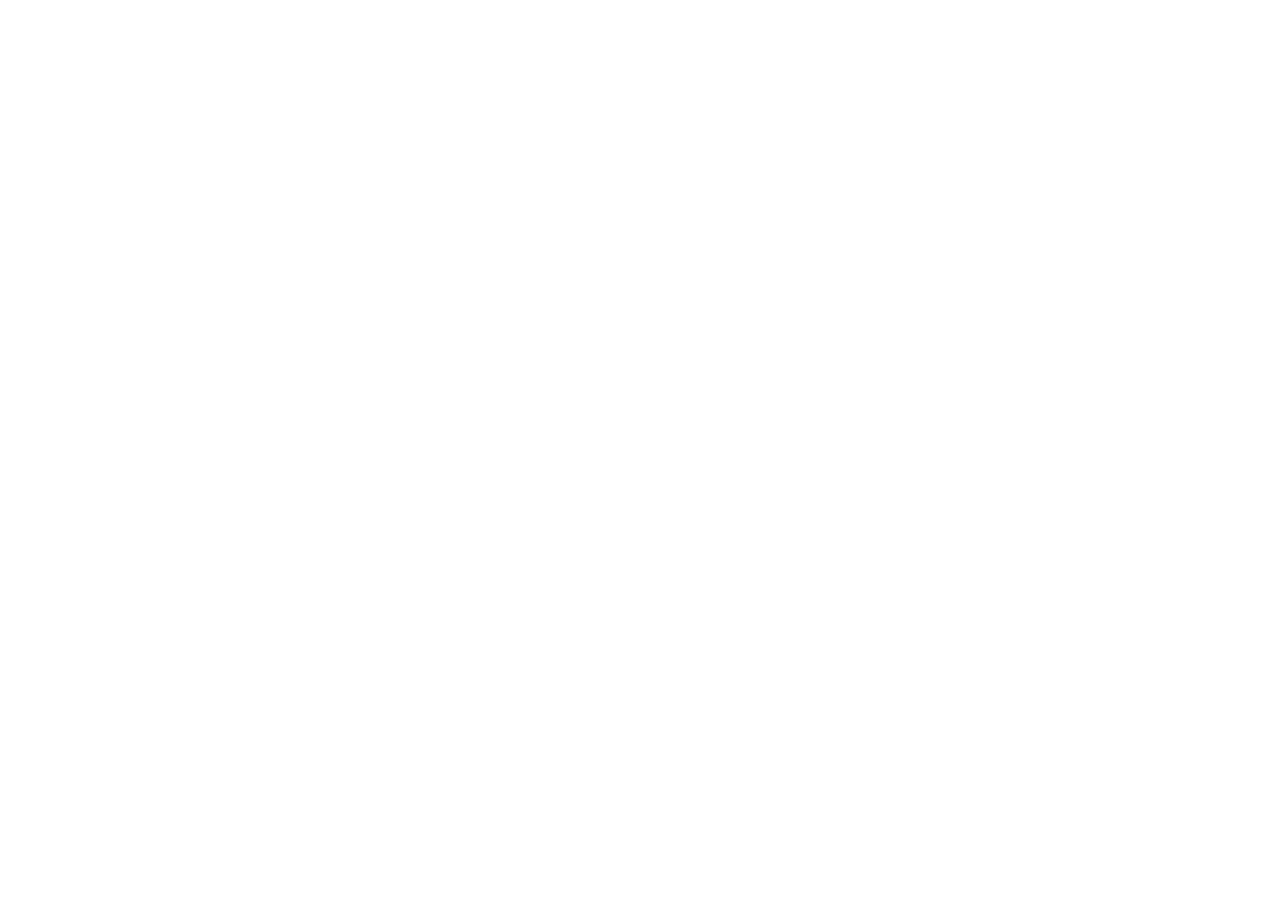
==== practicas-martes/parejas-flexbox/sobremi.html @ 8a335a33 "parejasmanoel" ====
<!DOCTYPE html>
<html lang="es">
  <head>
    <meta charset="UTF-8" />
    <meta http-equiv="X-UA-Compatible" content="IE=edge" />
    <meta name="viewport" content="width=device-width, initial-scale=1.0" />
    <title>Sobre mí</title>

    <link rel="stylesheet" href="/css/style.css" />
  </head>
  <body></body>
</html>
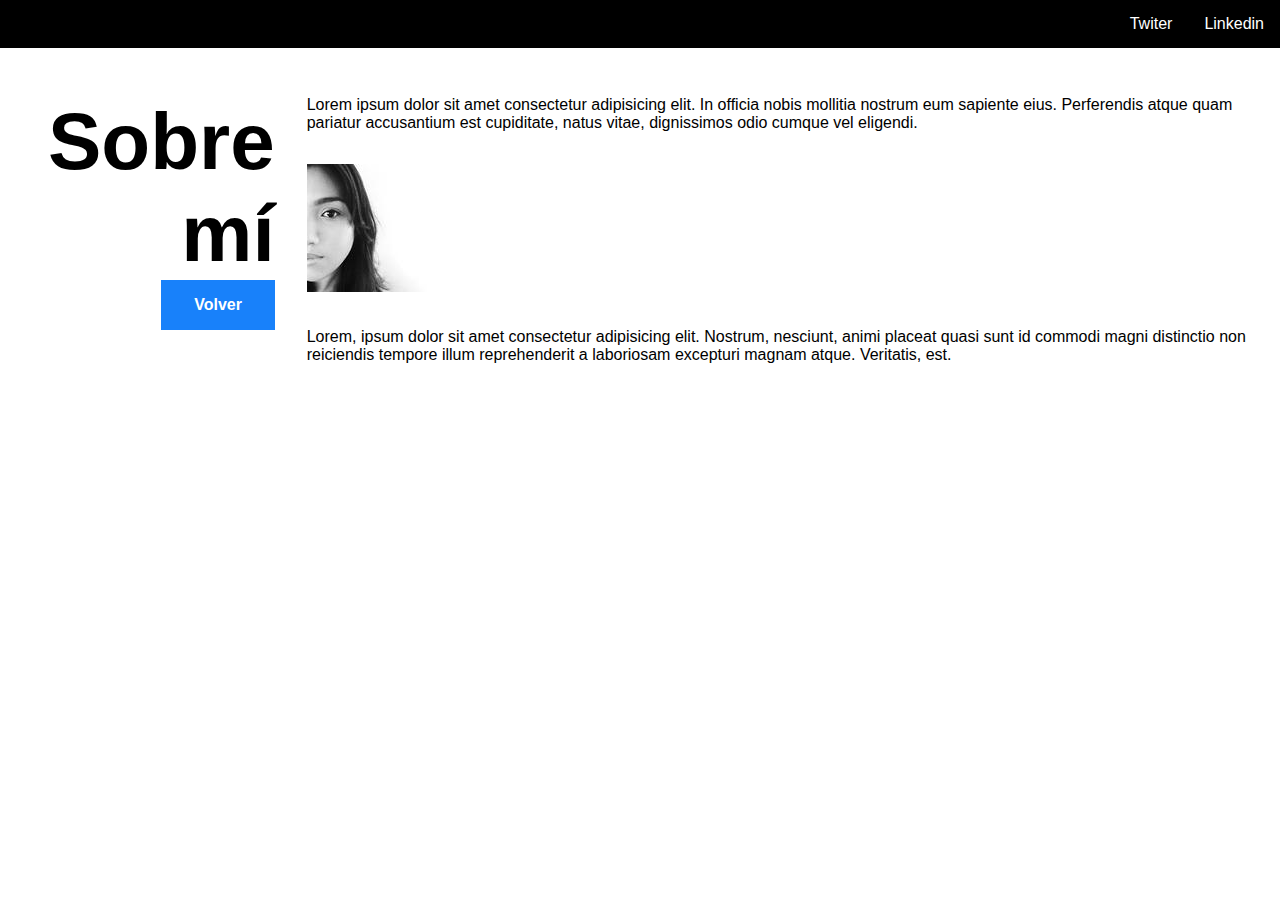
==== commit 78ef56f7: "ejercicio terminado" ====
--- a/practicas-martes/parejas-flexbox/sobremi.html
+++ b/practicas-martes/parejas-flexbox/sobremi.html
@@ -4,9 +4,40 @@
     <meta charset="UTF-8" />
     <meta http-equiv="X-UA-Compatible" content="IE=edge" />
     <meta name="viewport" content="width=device-width, initial-scale=1.0" />
-    <title>Sobre mí</title>
+    <title>Portada</title>
 
-    <link rel="stylesheet" href="/css/style.css" />
+    <link rel="stylesheet" href="css/style.css" />
+    <link rel="stylesheet" href="css/sobremi.css" />
   </head>
-  <body></body>
+  <body>
+    <header>
+      <nav>
+        <ul>
+          <li><a href="">Twiter</a></li>
+          <li><a href="">Linkedin</a></li>
+        </ul>
+      </nav>
+    </header>
+    <main>
+      <section>
+        <h1>Sobre mí</h1>
+        <a href="">Volver</a>
+      </section>
+      <section>
+        <p>
+          Lorem ipsum dolor sit amet consectetur adipisicing elit. In officia
+          nobis mollitia nostrum eum sapiente eius. Perferendis atque quam
+          pariatur accusantium est cupiditate, natus vitae, dignissimos odio
+          cumque vel eligendi.
+        </p>
+        <p><img src="img/foto.jpg" alt="imaxe" /></p>
+        <p>
+          Lorem, ipsum dolor sit amet consectetur adipisicing elit. Nostrum,
+          nesciunt, animi placeat quasi sunt id commodi magni distinctio non
+          reiciendis tempore illum reprehenderit a laboriosam excepturi magnam
+          atque. Veritatis, est.
+        </p>
+      </section>
+    </main>
+  </body>
 </html>
--- a/practicas-martes/parejas-flexbox/css/style.css
+++ b/practicas-martes/parejas-flexbox/css/style.css
@@ -0,0 +1,60 @@
+* {
+  margin: 0;
+  padding: 0;
+  box-sizing: border-box;
+}
+a {
+  text-decoration: none;
+  color: white;
+}
+
+html {
+  font-family: sans-serif;
+}
+
+body {
+  display: flex;
+  flex-direction: column;
+}
+
+header {
+  background-color: black;
+  color: white;
+  margin-bottom: 25px;
+}
+header a {
+  margin: 1rem;
+}
+header ul {
+  display: flex;
+  flex-direction: row;
+  justify-content: flex-end;
+  align-items: center;
+  list-style: none;
+  height: 3rem;
+}
+p {
+  margin-bottom: 2rem;
+}
+main a {
+  display: block;
+  background-color: aqua;
+  font-weight: bold;
+  text-align: center;
+  padding: 1rem;
+  width: 50%;
+}
+
+main {
+  display: flex;
+  flex-direction: row;
+  justify-content: space-around;
+  gap: 2rem;
+}
+h1 {
+  font-size: 5rem;
+  text-align: right;
+}
+section {
+  flex-grow: 1;
+}
--- a/practicas-martes/parejas-flexbox/css/sobremi.css
+++ b/practicas-martes/parejas-flexbox/css/sobremi.css
@@ -0,0 +1,27 @@
+* {
+  margin: 0;
+  padding: 0;
+  box-sizing: border-box;
+}
+main section {
+  display: flex;
+  flex-direction: column;
+}
+
+main section:first-child {
+  display: flex;
+  flex-direction: column;
+  align-items: flex-end;
+}
+/*body > main {
+  margin-top: 3rem;*/
+
+body > main > section:nth-child(1) > a {
+  background-color: rgb(24, 129, 250);
+}
+body > header {
+  margin-bottom: 3rem;
+}
+body > main > section:nth-child(1) {
+  margin-left: 3rem;
+}
